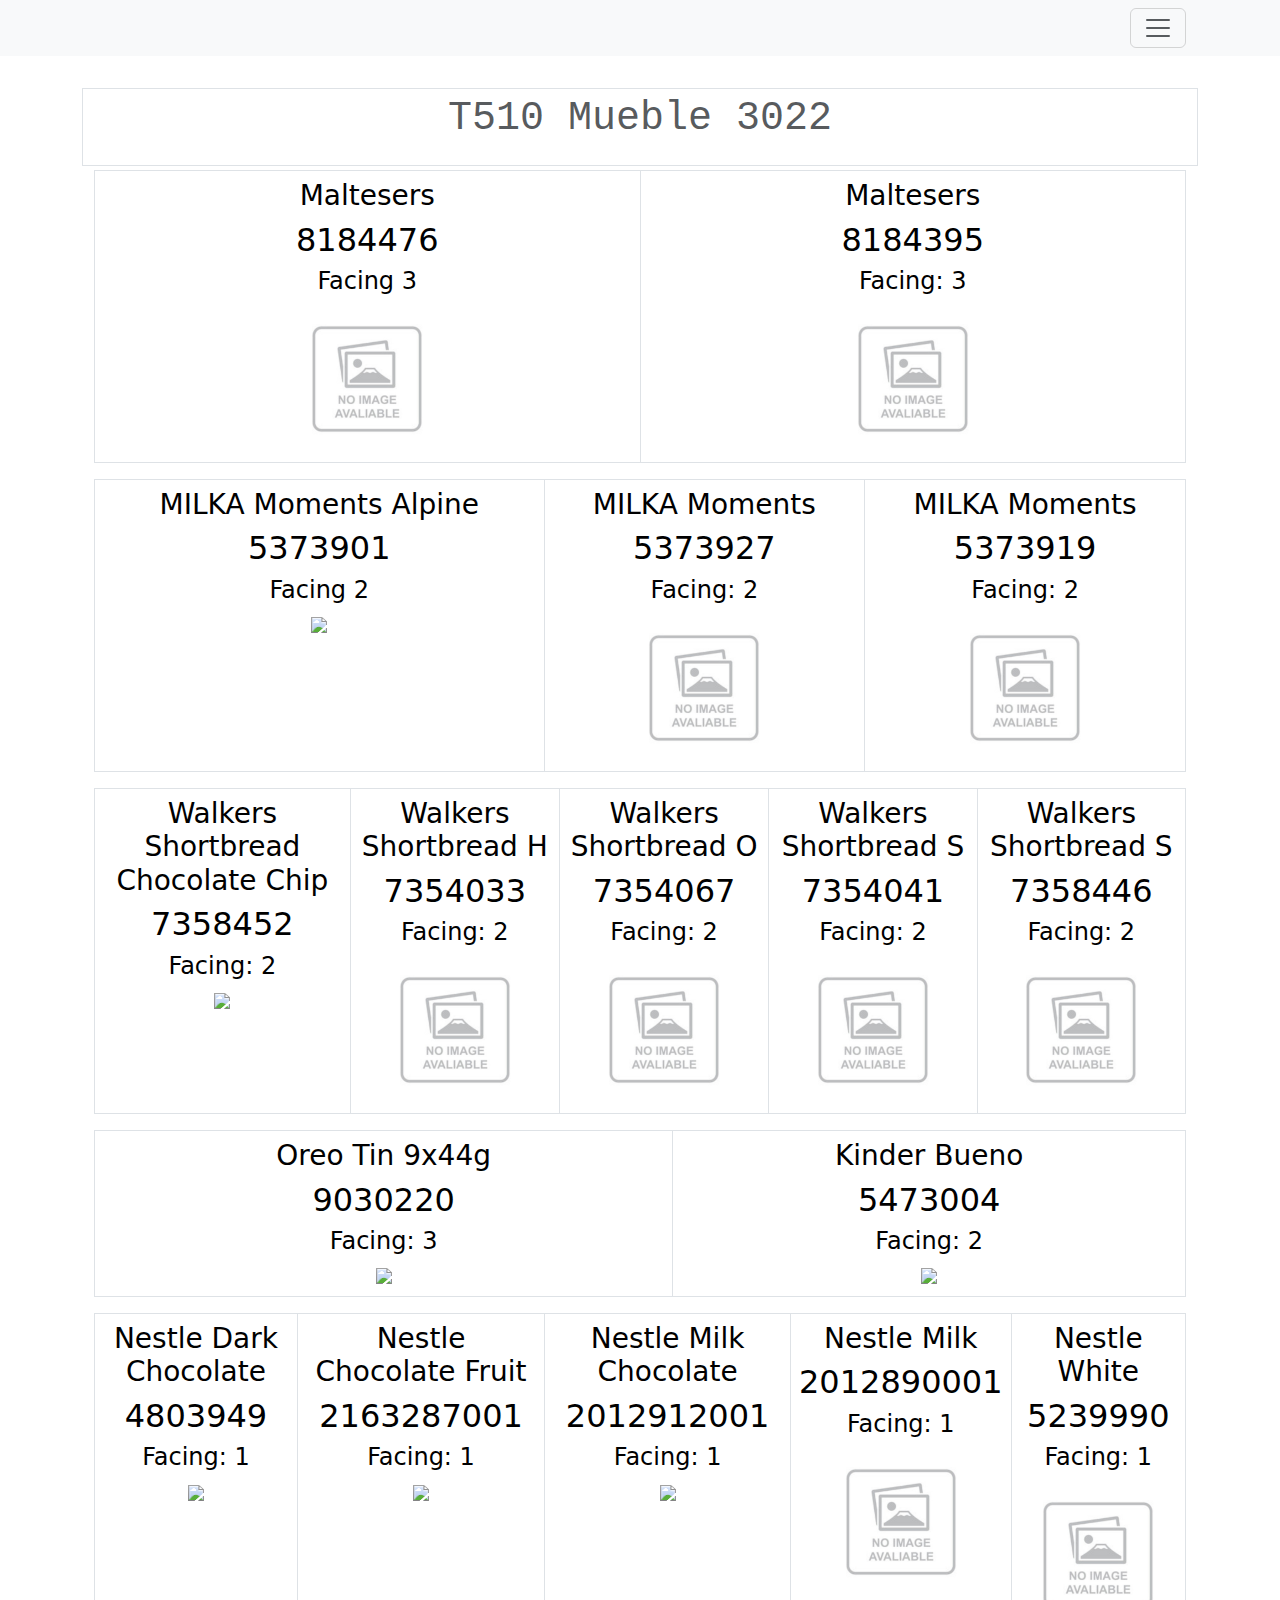
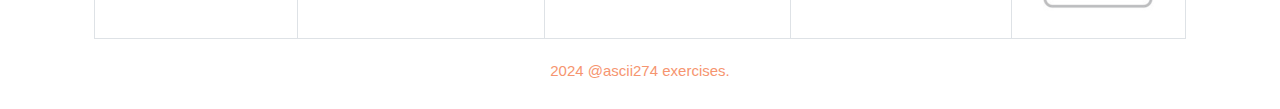
==== 3022.html @ 4a30d5da "shelve 3022 add" ====
<!DOCTYPE html>
<html lang="es" dir="ltr">
  <head>
    <meta charset="utf-8">
    <meta name="viewport" content="width=device-width, initial-scale=1">
    <link href="https://cdn.jsdelivr.net/npm/bootstrap@5.2.0/dist/css/bootstrap.min.css" rel="stylesheet"> 
    <link href="./css/index.css" rel="stylesheet">
    <link rel="stylesheet" href="css/muebles.css">
    <!-- <link href="./css/index-responsive.css" rel="stylesheet"> -->
    <script src="https://cdn.jsdelivr.net/npm/bootstrap@5.2.0/dist/js/bootstrap.bundle.min.js"></script> 
    
    <title>Implantation</title>
    <style>	
      .html-elements{			
        color: blue;
        font-size: 16px;
        /* google font: Cairo */						
        font-family: Cairo, monospace; 
        text-align: justify;
        border-width: 1px;			
        padding-top: 10px;
        padding-right: 20px;
        padding-bottom: 10px;
        padding-left: 20px;			
        width: 500px;
        border-radius: 5px;
      }
      
      .smaller-image{
        width: 80px;		
      }
      
      .index-image{        
        width: 260px;		
        height: 138px;    
        
      }

      .thick-green-border{
        border-color: white;
        border-width: 3px;
        border-style: solid;
        border-radius: 50%;
      }
      
      .card {
        border: 0;
        border-radius: 0;
        color: #fff;
        height:100%;
        object-fit:cover; /* contain or cover */
        box-shadow: 5px 5px 10px #e1e1e1;
        padding: 2em 0;
        border-bottom-right-radius: 4em;
        border-top-left-radius: 4em;
        /* background: linear-gradient(to left, teal 50%, #26282b 50%); */
        /* background-size: 200%; */
        /* background-position: right; */
        transition: background-position 0.5s ease-out;
      }

      .text-underline-hover {
        text-decoration: none;
      }

      .text-underline-hover:hover {
        text-decoration: underline;
      }
           
      #thumbnail{
        box-shadow: 0 10px 20px rgba(0,0,0,0.19), 0 6px 6px rgba(0,0,0,0.23);
      }

      .card:hover{
        transform: scale(1.05);
        /* background-color: #fff; */
        transition-duration: 0.2s;
        
      }
    </style>

  </head>

  <body class="p-3 mt-4 border-0 ">

    <!-- menu -->
    <nav class="navbar bg-light fixed-top">
      <div class="container">        
        
        <p class="card-text fs-6 fw-light text-body text-muted">&nbsp;</p>
        <button class="navbar-toggler" type="button" data-bs-toggle="offcanvas" data-bs-target="#offcanvasNavbar" aria-controls="offcanvasNavbar">
          <span class="navbar-toggler-icon"></span>
        </button>
        <div class="offcanvas offcanvas-end" tabindex="-1" id="offcanvasNavbar" aria-labelledby="offcanvasNavbarLabel">
          <div class="offcanvas-header">
            <!-- <small class="offcanvas-title text-muted fw-light text-body" id="offcanvasNavbarLabel">Updated: 20/09/2022</small> -->
            <button type="button" class="btn-close" data-bs-dismiss="offcanvas" aria-label="Close"></button>
          </div>
          <div class="offcanvas-body">
            <ul class="navbar-nav justify-content-end flex-grow-1 pe-3">
              <li class="nav-item">
                <a class="nav-link active" aria-current="page" href="./index.html">Home</a>
              </li>
              <li class="nav-item">
                <a class="nav-link" href="./alimentacion.html">T510 Alimentación</a>
              </li>
              <li class="nav-item">
                <a class="nav-link" href="./bebida.html">T510 Bebida</a>
              </li>
            </ul>
            <!-- <form class="d-flex" role="search">
              <input class="form-control me-2" type="search" placeholder="Search" aria-label="Search">
              <button class="btn btn-outline-success" type="submit">Search</button>
            </form> -->
          </div>
        </div>
      </div>
    </nav>

    <!-- presentation -->
    <div class="container mt-5">
      <div class="row">
        <div class="col-12 border">
          <p class="text-center fs-1 font-monospace text-muted">T510 Mueble 3022</p>
        </div>        
      </div>
    </div>
    
    <!-- ESTANTERIA 1 -->
    <div class="container mt-1">
      <table class="table table-bordered">            
            <tbody>
              <tr>                    
                  <td >
                    <div class="text-center">
                      <h3> Maltesers </h3>
                      <h2>8184476 </h2>
                      <h4>Facing 3</h4>
                      <img height="150" src="images/no-image.jpg">
                    
                    </div>
                  </td>
                  <td>
                    <div class="text-center">
                      <h3> Maltesers </h3>
                      <h2> 8184395 </h2>
                      <h4>Facing: 3</h4>                
                      <img height="150" src="images/no-image.jpg">
                    </div>

                  </td>
                </tr>                         
            </tbody>
        </table>
  </div> 
    
    <!-- Estanteria 2  -->
    <div class="container mt-1">
      <table class="table table-bordered">            
            <tbody>
              <tr>                    
                  <td >
                    <div class="text-center">
                      <h3> MILKA Moments Alpine </h3>
                      <h2>5373901 </h2>
                      <h4>Facing 2</h4>
                      <img height="150" src="https://images.shopdutyfree.com/image/upload/c_pad,f_auto,h_542,w_542/v1679666758/3339988/3339988_1_en_GB.jpg">
                    
                    </div>
                  </td>
                  <td>
                    <div class="text-center">
                      <h3> MILKA Moments</h3>
                      <h2> 5373927 </h2>
                      <h4>Facing: 2</h4>                
                      <img height="150" src="images/no-image.jpg">
                    </div>
                  </td>
                  <td>
                    <div class="text-center">
                      <h3> MILKA Moments</h3>
                      <h2> 5373919 </h2>
                      <h4>Facing: 2</h4>                
                      <img height="150" src="images/no-image.jpg">
                    </div>
                  </td>
                </tr>                         
            </tbody>
        </table>
  </div>   

  <!-- ESTANTERIA 3 -->
  <div class="container mt-1">
    <table class="table table-bordered">            
          <tbody>
            <tr>                    
                <td >
                  <div class="text-center">
                    <h3> Walkers Shortbread Chocolate Chip </h3>
                    <h2>7358452 </h2>
                    <h4>Facing: 2</h4>
                    <img height="150" src="https://images.shopdutyfree.com/image/upload/c_pad,f_auto,h_542,w_542/v1690820135/5226783/5226783_1_en_GB.png">
                  </div>
                </td>
                <td>
                  <div class="text-center">
                    <h3> Walkers Shortbread H </h3>
                    <h2> 7354033 </h2>
                    <h4>Facing: 2</h4>                                   
                    <img height="150" src="images/no-image.jpg">                      
                  </div>
                </td>
                <td>
                  <div class="text-center">
                    <h3> Walkers Shortbread O </h3>
                    <h2> 7354067 </h2>
                    <h4>Facing: 2</h4>                                   
                    <img height="150" src="images/no-image.jpg">                      
                  </div>
                </td>
                <td>
                  <div class="text-center">
                    <h3> Walkers Shortbread S </h3>
                    <h2> 7354041 </h2>
                    <h4>Facing: 2</h4>                                   
                    <img height="150" src="images/no-image.jpg">                      
                  </div>
                </td>
                <td>
                  <div class="text-center">
                    <h3> Walkers Shortbread S </h3>
                    <h2> 7358446 </h2>
                    <h4>Facing: 2</h4>                                   
                    <img height="150" src="images/no-image.jpg">                      
                  </div>
                </td>
              </tr>                     
          </tbody>
      </table>
  </div>   
  <!-- ESTANTERIA 4 -->
  <div class="container mt-1">
    <table class="table table-bordered">            
          <tbody>
            <tr>                    
                <td >
                  <div class="text-center">
                    <h3> Oreo  Tin 9x44g  </h3>
                    <h2>9030220 </h2>
                    <h4>Facing: 3</h4>
                    <img height="150" src="https://images.shopdutyfree.com/image/upload/c_pad,f_auto,h_542,w_542/v1703692920/2289807/2289807_1_en_GB.jpg">
                  </div>
                </td>
                <td>
                  <div class="text-center">
                    <h3> Kinder Bueno  </h3>
                    <h2> 5473004 </h2>
                    <h4>Facing: 2</h4>                                   
                    <img height="250" src="https://images.shopdutyfree.com/image/upload/c_pad,f_auto,h_542,w_542/v1707257539/1912008/1912008_1_en_GB.png">                      
                  </div>
                </td>
                
              </tr>                     
          </tbody>
      </table>
  </div>   

    <!-- ESTANTERIA 5 -->
    <div class="container mt-1">
      <table class="table table-bordered">            
            <tbody>
              <tr>                    
                  <td >
                    <div class="text-center">
                      <h3> Nestle Dark Chocolate  </h3>
                      <h2>4803949 </h2>
                      <h4>Facing: 1</h4>
                      <img height="150" src="https://images.shopdutyfree.com/image/upload/c_pad,f_auto,h_542,w_542/v1633694669/2230403/2230403_1_en_GB.jpg">
                    </div>
                  </td>
                  <td>
                    <div class="text-center">
                      <h3> Nestle Chocolate Fruit  </h3>
                      <h2>2163287001 </h2>
                      <h4>Facing: 1</h4>                                   
                      <img height="150" src="https://images.shopdutyfree.com/image/upload/c_pad,f_auto,h_542,w_542/v1633694651/2230400/2230400_1_en_GB.jpg">
                    </div>
                  </td>
                  <td>
                    <div class="text-center">
                      <h3> Nestle Milk Chocolate  </h3>
                      <h2>2012912001 </h2>
                      <h4>Facing: 1</h4>                                   
                      <img height="150" src="https://images.shopdutyfree.com/image/upload/c_pad,f_auto,h_542,w_542/v1633694632/2230398/2230398_1_en_GB.jpg">
                    </div>
                  </td>
                  <td>
                    <div class="text-center">
                      <h3> Nestle Milk  </h3>
                      <h2>2012890001 </h2>
                      <h4>Facing: 1</h4>                                   
                      <img height="150" src="images/no-image.jpg">
                    </div>
                  </td>
                  <td>
                    <div class="text-center">
                      <h3> Nestle White  </h3>
                      <h2>5239990  </h2>
                      <h4>Facing: 1</h4>                                   
                      <img height="150" src="images/no-image.jpg">
                    </div>
                  </td>
                </tr>                     
            </tbody>
        </table>
    </div>   





    <div class="footer">
      <div class="foot-text">
        2024 @ascii274 exercises.
      </div>
    </div>
  </body>
</html>
---- css/index.css ----
/*!
 * Bootstrap v5.1.3 (https://getbootstrap.com/)
 * Copyright 2011-2021 The Bootstrap Authors
 * Copyright 2011-2021 Twitter, Inc.
 * Licensed under MIT (https://github.com/twbs/bootstrap/blob/main/LICENSE)
 */
 :root {
    --bs-blue: #0d6efd;
    --bs-indigo: #6610f2;
    --bs-purple: #6f42c1;
    --bs-pink: #d63384;
    --bs-red: #dc3545;
    --bs-orange: #fd7e14;
    --bs-yellow: #ffc107;
    --bs-green: #198754;
    --bs-teal: #20c997;
    --bs-cyan: #0dcaf0;
    --bs-white: #fff;
    --bs-gray: #6c757d;
    --bs-gray-dark: #343a40;
    --bs-gray-100: #f8f9fa;
    --bs-gray-200: #e9ecef;
    --bs-gray-300: #dee2e6;
    --bs-gray-400: #ced4da;
    --bs-gray-500: #adb5bd;
    --bs-gray-600: #6c757d;
    --bs-gray-700: #495057;
    --bs-gray-800: #343a40;
    --bs-gray-900: #212529;
    --bs-primary: #0d6efd;
    --bs-secondary: #6c757d;
    --bs-success: #198754;
    --bs-info: #0dcaf0;
    --bs-warning: #ffc107;
    --bs-danger: #dc3545;
    --bs-light: #f8f9fa;
    --bs-dark: #212529;
    --bs-primary-rgb: 13, 110, 253;
    --bs-secondary-rgb: 108, 117, 125;
    --bs-success-rgb: 25, 135, 84;
    --bs-info-rgb: 13, 202, 240;
    --bs-warning-rgb: 255, 193, 7;
    --bs-danger-rgb: 220, 53, 69;
    --bs-light-rgb: 248, 249, 250;
    --bs-dark-rgb: 33, 37, 41;
    --bs-white-rgb: 255, 255, 255;
    --bs-black-rgb: 0, 0, 0;
    --bs-body-color-rgb: 33, 37, 41;
    --bs-body-bg-rgb: 255, 255, 255;
    --bs-font-sans-serif: system-ui, -apple-system, "Segoe UI", Roboto, "Helvetica Neue", Arial, "Noto Sans", "Liberation Sans", sans-serif, "Apple Color Emoji", "Segoe UI Emoji", "Segoe UI Symbol", "Noto Color Emoji";
    --bs-font-monospace: SFMono-Regular, Menlo, Monaco, Consolas, "Liberation Mono", "Courier New", monospace;
    --bs-gradient: linear-gradient(180deg, rgba(255, 255, 255, 0.15), rgba(255, 255, 255, 0));
    --bs-body-font-family: var(--bs-font-sans-serif);
    --bs-body-font-size: 1rem;
    --bs-body-font-weight: 400;
    --bs-body-line-height: 1.5;
    --bs-body-color: #212529;
    --bs-body-bg: #fff; }
  
  *,
  *::before,
  *::after {
    box-sizing: border-box; }
  
  @media (prefers-reduced-motion: no-preference) {
    :root {
      scroll-behavior: smooth; } }
  
  body {
    margin: 0;
    font-family: var(--bs-body-font-family);
    font-size: var(--bs-body-font-size);
    font-weight: var(--bs-body-font-weight);
    line-height: var(--bs-body-line-height);
    color: var(--bs-body-color);
    text-align: var(--bs-body-text-align);
    background-color: var(--bs-body-bg);
    -webkit-text-size-adjust: 100%;
    -webkit-tap-highlight-color: rgba(0, 0, 0, 0); }
  
  h1, .h1 {
    margin-top: 0;
    margin-bottom: 0.5rem;
    font-weight: 500;
    line-height: 1.2; }
  
  h1, .h1 {
    font-size: calc(1.375rem + 1.5vw); }
    @media (min-width: 1200px) {
      h1, .h1 {
        font-size: 2.5rem; } }
  
  a {
    color: #0d6efd;
    text-decoration: underline; }
    a:hover {
      color: #0a58ca; }
  
  a:not([href]):not([class]), a:not([href]):not([class]):hover {
    color: inherit;
    text-decoration: none; }
  
  ::-moz-focus-inner {
    padding: 0;
    border-style: none; }
  
  ::-webkit-datetime-edit-fields-wrapper,
  ::-webkit-datetime-edit-text,
  ::-webkit-datetime-edit-minute,
  ::-webkit-datetime-edit-hour-field,
  ::-webkit-datetime-edit-day-field,
  ::-webkit-datetime-edit-month-field,
  ::-webkit-datetime-edit-year-field {
    padding: 0; }
  
  ::-webkit-inner-spin-button {
    height: auto; }
  
  /* rtl:raw:
  [type="tel"],
  [type="url"],
  [type="email"],
  [type="number"] {
    direction: ltr;
  }
  */
  ::-webkit-search-decoration {
    -webkit-appearance: none; }
  
  ::-webkit-color-swatch-wrapper {
    padding: 0; }
  
  ::file-selector-button {
    font: inherit; }
  
  ::-webkit-file-upload-button {
    font: inherit;
    -webkit-appearance: button; }
  
  .container {
    width: 100%;
    padding-right: var(--bs-gutter-x, 0.75rem);
    padding-left: var(--bs-gutter-x, 0.75rem);
    margin-right: auto;
    margin-left: auto; }
  
  @media (min-width: 576px) {
    .container {
      max-width: 540px; } }
  @media (min-width: 768px) {
    .container {
      max-width: 720px; } }
  @media (min-width: 992px) {
    .container {
      max-width: 960px; } }
  @media (min-width: 1200px) {
    .container {
      max-width: 1140px; } }
  @media (min-width: 1400px) {
    .container {
      max-width: 1320px; } }
  
  .nav {
    display: flex;
    flex-wrap: wrap;
    padding-left: 0;
    margin-bottom: 0;
    list-style: none; }
  
  .nav-link {
    display: block;
    padding: 0.5rem 1rem;
    color: #0d6efd;
    text-decoration: none;
    transition: color 0.15s ease-in-out, background-color 0.15s ease-in-out, border-color 0.15s ease-in-out; }
    @media (prefers-reduced-motion: reduce) {
      .nav-link {
        transition: none; } }
    .nav-link:hover, .nav-link:focus {
      color: #0a58ca; }
  
  .nav-tabs {
    border-bottom: 1px solid #dee2e6; }
    .nav-tabs .nav-link {
      margin-bottom: -1px;
      background: none;
      border: 1px solid transparent;
      border-top-left-radius: 0.25rem;
      border-top-right-radius: 0.25rem; }
      .nav-tabs .nav-link:hover, .nav-tabs .nav-link:focus {
        border-color: #e9ecef #e9ecef #dee2e6;
        isolation: isolate; }
    .nav-tabs .nav-link.active {
      color: #495057;
      background-color: #fff;
      border-color: #dee2e6 #dee2e6 #fff; }
  
  @keyframes progress-bar-stripes {
    0% {
      background-position-x: 1rem; } }
  
  /* rtl:begin:ignore */
  
  /* rtl:end:ignore */
  
  /* rtl:options: {
    "autoRename": true,
    "stringMap":[ {
      "name"    : "prev-next",
      "search"  : "prev",
      "replace" : "next"
    } ]
  } */
  
  @keyframes spinner-border {
    to {
      transform: rotate(360deg) /* rtl:ignore */; } }
  
  @keyframes spinner-grow {
    0% {
      transform: scale(0); }
    50% {
      opacity: 1;
      transform: none; } }
  
  @keyframes placeholder-glow {
    50% {
      opacity: 0.2; } }
  
  @keyframes placeholder-wave {
    100% {
      mask-position: -200% 0%; } }
  
  .mt-5 {
    margin-top: 3rem !important; }
  
  /* rtl:begin:remove */
  
  /* rtl:end:remove */
  
  /*# sourceMappingURL=index.css.map */
  

.foot-text{
	font-family: 'Courier New' Courier, monospace;
	text-align: center;
	color: #f69570;
	font-family: Tahoma, Verdana, sans-serif;
	font-size: 15px;
	background-color: #ffffff;
	padding: 5px 5px 5px 5px;
	margin: 5px 5px 5px 5px;
}
---- css/muebles.css ----
.titulo_mueble{
    background-color: rgba(240, 48, 48, 0.808);
    color: white;
    text-align: center;  
    width: 90%;
    font-size: 60px;  
}

.texto_mueble{
    background-color: rgba(240, 48, 48, 0.808);
    color: white;
    text-align: center;  
    width: 90%;
    font-size: 40px;  

}

.flex-container{
    /* */
    display: flex;
    background-color: rgb(173, 170, 170);
    flex-wrap:wrap;          /* item en una sola linea */
    width: 90%;
    flex-direction: row;
    float: left;
}

@media(max-width:800px){

    .flex-container{
        flex-direction: column;
    }
}

.balda {
    /* background-color: gray; */
    
    background-color: rgb(173, 170, 170);
    color: white;
    text-align: center;    
    margin: 10px;  
    width: 80%;
    border: 2px;
    font-size: 60px;  
    
  }

.flex-subcolumna1{    
    background-color: white; 
    display: flex;   
    flex-direction: column;
    width: 50%;        
    
    
}

.flex-subcolumna1 > div:nth-child(1) {
    background-color: rgba(149, 233, 138, 0.774);           
    margin-top: 5px;
    text-align: center;        
    font-size: 30px;  
    width: 80%;
    
}   

.flex-subcolumna1 > div:nth-child(2) {

    background-color: rgba(149, 233, 138, 0.774);   
    width: 80%;
    height: 30%;
    flex: 1 1 auto;   
}   
    
.flex-subcolumna2 {          
       background-color: white; 
       display: flex;   
       flex-direction: column;
       width: 50%;        
       
}

.flex-subcolumna2 > div:nth-child(1) {
    background-color: rgba(89, 159, 240, 0.767);     
    margin-top: 5px;    
    text-align: center;        
    font-size: 30px;  
    width: 80%;
}   


.flex-subcolumna2 > div:nth-child(2) {
    background-color: rgba(89, 159, 240, 0.767);    
    width: 100%;
    height: 30%;
    flex: 1 1 auto;   

}   

.flex-subcolumna3{
    /* */
    background-color: gray;    
    
    display: flex;   
    flex-direction: column;
    width: 50%;      
    
}

.flex-subcolumna3 > div:nth-child(1) {
    background-color: rgba(245, 108, 98, 0.801);
    margin-top: 5px;    
    text-align: center;        
    font-size: 30px;  
    width: 100%;
}   

.flex-subcolumna3 > div:nth-child(2) {
    background-color: rgba(245, 108, 98, 0.801);
    width: 100%;
    height: 30%;
    flex: 1 1 auto;   

}

.img{
    /* width:50%; */
    /* border-radius: .4em; */
    box-shadow: 0 4px 8px 0 rgba(0, 0, 0, 0.2), 0 6px 20px 0 rgba(0, 0, 0, 0.19);
    width: 40%;
    /* opacity: 0.5; */
    
}
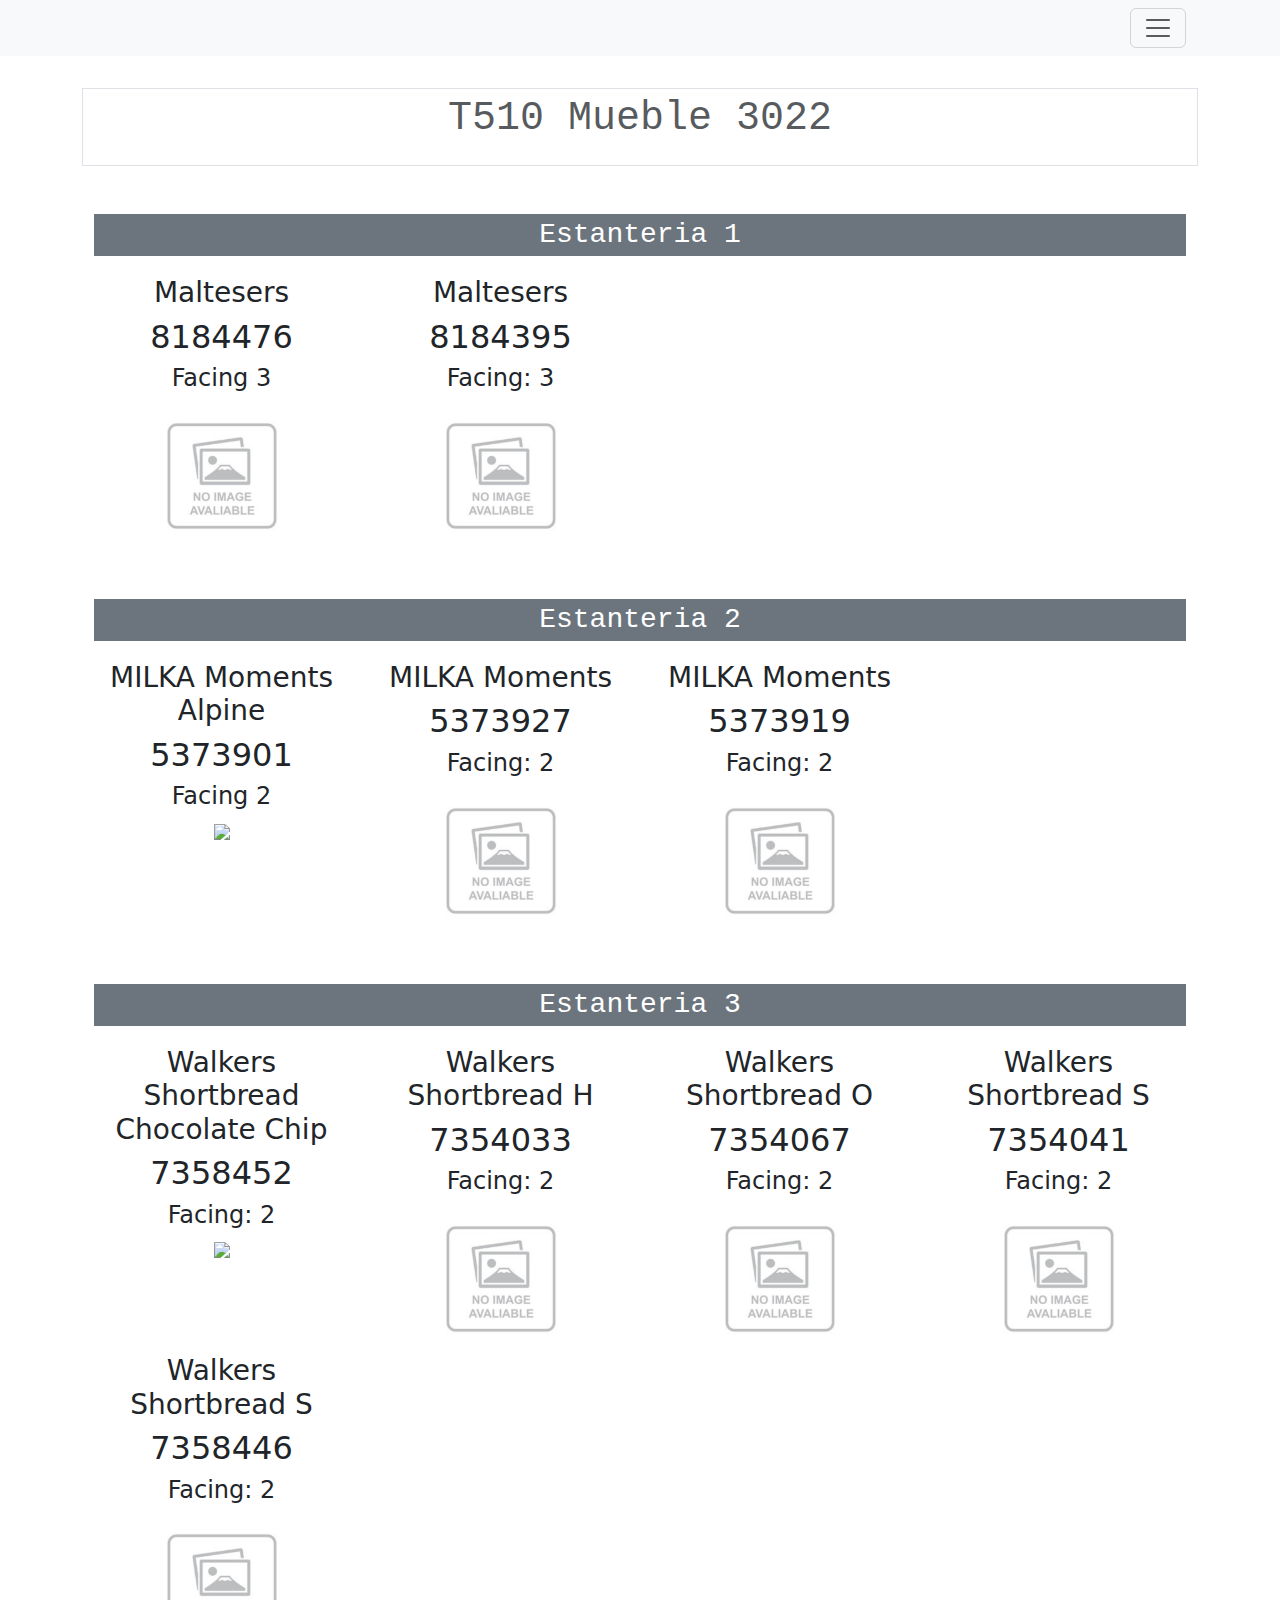
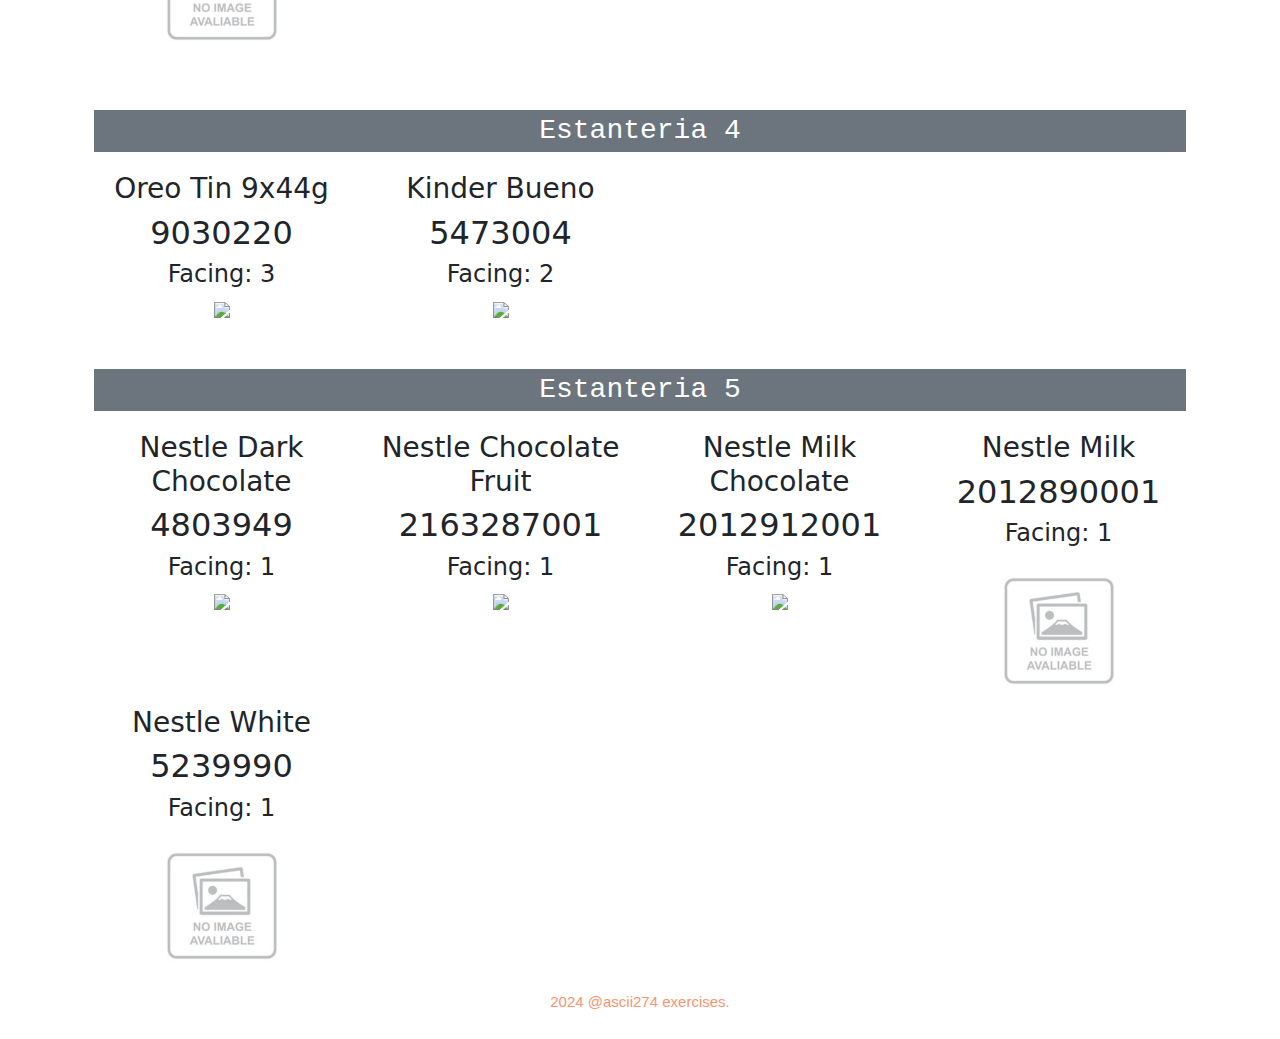
==== commit 8569be06: "responsive add" ====
--- a/3022.html
+++ b/3022.html
@@ -125,195 +125,179 @@
         </div>        
       </div>
     </div>
+
+    <div class="container mt-5">
+      <div class="row">
+        <div class="col-12 ">
+          <p class="text-center fs-3 font-monospace bg-secondary text-white">Estanteria 1</p>
+        </div>        
+      </div>
+    </div>
+    
     
     <!-- ESTANTERIA 1 -->
     <div class="container mt-1">
-      <table class="table table-bordered">            
-            <tbody>
-              <tr>                    
-                  <td >
-                    <div class="text-center">
-                      <h3> Maltesers </h3>
-                      <h2>8184476 </h2>
-                      <h4>Facing 3</h4>
-                      <img height="150" src="images/no-image.jpg">
-                    
-                    </div>
-                  </td>
-                  <td>
-                    <div class="text-center">
-                      <h3> Maltesers </h3>
-                      <h2> 8184395 </h2>
-                      <h4>Facing: 3</h4>                
-                      <img height="150" src="images/no-image.jpg">
-                    </div>
-
-                  </td>
-                </tr>                         
-            </tbody>
-        </table>
+      <div class="row">
+        <div class="col-sm-3 text-center">
+            <h3> Maltesers </h3>
+            <h2>8184476 </h2>
+            <h4>Facing 3</h4>
+            <img height="150" src="images/no-image.jpg">                    
+          </div>
+          <div class="col-sm-3 text-center">
+            <h3> Maltesers </h3>
+            <h2> 8184395 </h2>
+            <h4>Facing: 3</h4>                
+            <img height="150" src="images/no-image.jpg">
+        </div>
+      </div>  
   </div> 
     
+  <div class="container mt-5">
+    <div class="row">
+      <div class="col-12 ">
+        <p class="text-center fs-3 font-monospace bg-secondary text-white">Estanteria 2</p>
+      </div>        
+    </div>
+  </div>
+  
     <!-- Estanteria 2  -->
     <div class="container mt-1">
-      <table class="table table-bordered">            
-            <tbody>
-              <tr>                    
-                  <td >
-                    <div class="text-center">
-                      <h3> MILKA Moments Alpine </h3>
-                      <h2>5373901 </h2>
-                      <h4>Facing 2</h4>
-                      <img height="150" src="https://images.shopdutyfree.com/image/upload/c_pad,f_auto,h_542,w_542/v1679666758/3339988/3339988_1_en_GB.jpg">
-                    
-                    </div>
-                  </td>
-                  <td>
-                    <div class="text-center">
-                      <h3> MILKA Moments</h3>
-                      <h2> 5373927 </h2>
-                      <h4>Facing: 2</h4>                
-                      <img height="150" src="images/no-image.jpg">
-                    </div>
-                  </td>
-                  <td>
-                    <div class="text-center">
-                      <h3> MILKA Moments</h3>
-                      <h2> 5373919 </h2>
-                      <h4>Facing: 2</h4>                
-                      <img height="150" src="images/no-image.jpg">
-                    </div>
-                  </td>
-                </tr>                         
-            </tbody>
-        </table>
+      <div class="row">
+        <div class="col-sm-3 text-center">
+            <h3> MILKA Moments Alpine </h3>
+            <h2>5373901 </h2>
+            <h4>Facing 2</h4>
+            <img height="150" src="https://images.shopdutyfree.com/image/upload/c_pad,f_auto,h_542,w_542/v1679666758/3339988/3339988_1_en_GB.jpg">
+        </div>
+        <div class="col-sm-3 text-center">
+            <h3> MILKA Moments</h3>
+            <h2> 5373927 </h2>
+            <h4>Facing: 2</h4>                
+            <img height="150" src="images/no-image.jpg">
+        </div>
+        <div class="col-sm-3 text-center">
+            <h3> MILKA Moments</h3>
+            <h2> 5373919 </h2>
+            <h4>Facing: 2</h4>                
+            <img height="150" src="images/no-image.jpg">
+        </div>
+      </div>        
   </div>   
 
   <!-- ESTANTERIA 3 -->
+  <div class="container mt-5">
+    <div class="row">
+      <div class="col-12 ">
+        <p class="text-center fs-3 font-monospace bg-secondary text-white">Estanteria 3</p>
+      </div>        
+    </div>
+  </div>
+  
+  
   <div class="container mt-1">
-    <table class="table table-bordered">            
-          <tbody>
-            <tr>                    
-                <td >
-                  <div class="text-center">
-                    <h3> Walkers Shortbread Chocolate Chip </h3>
-                    <h2>7358452 </h2>
-                    <h4>Facing: 2</h4>
-                    <img height="150" src="https://images.shopdutyfree.com/image/upload/c_pad,f_auto,h_542,w_542/v1690820135/5226783/5226783_1_en_GB.png">
-                  </div>
-                </td>
-                <td>
-                  <div class="text-center">
-                    <h3> Walkers Shortbread H </h3>
-                    <h2> 7354033 </h2>
-                    <h4>Facing: 2</h4>                                   
-                    <img height="150" src="images/no-image.jpg">                      
-                  </div>
-                </td>
-                <td>
-                  <div class="text-center">
-                    <h3> Walkers Shortbread O </h3>
-                    <h2> 7354067 </h2>
-                    <h4>Facing: 2</h4>                                   
-                    <img height="150" src="images/no-image.jpg">                      
-                  </div>
-                </td>
-                <td>
-                  <div class="text-center">
-                    <h3> Walkers Shortbread S </h3>
-                    <h2> 7354041 </h2>
-                    <h4>Facing: 2</h4>                                   
-                    <img height="150" src="images/no-image.jpg">                      
-                  </div>
-                </td>
-                <td>
-                  <div class="text-center">
-                    <h3> Walkers Shortbread S </h3>
-                    <h2> 7358446 </h2>
-                    <h4>Facing: 2</h4>                                   
-                    <img height="150" src="images/no-image.jpg">                      
-                  </div>
-                </td>
-              </tr>                     
-          </tbody>
-      </table>
+    <div class="row">
+      <div class="col-sm-3 text-center">
+          <h3> Walkers Shortbread Chocolate Chip </h3>
+          <h2>7358452 </h2>
+          <h4>Facing: 2</h4>
+          <img height="150" src="https://images.shopdutyfree.com/image/upload/c_pad,f_auto,h_542,w_542/v1690820135/5226783/5226783_1_en_GB.png">
+      </div>
+      <div class="col-sm-3 text-center">
+          <h3> Walkers Shortbread H </h3>
+          <h2> 7354033 </h2>
+          <h4>Facing: 2</h4>                                   
+          <img height="150" src="images/no-image.jpg">                      
+      </div>
+      <div class="col-sm-3 text-center">
+          <h3> Walkers Shortbread O </h3>
+          <h2> 7354067 </h2>
+          <h4>Facing: 2</h4>                                   
+          <img height="150" src="images/no-image.jpg">                      
+      </div>
+      <div class="col-sm-3 text-center">
+          <h3> Walkers Shortbread S </h3>
+          <h2> 7354041 </h2>
+          <h4>Facing: 2</h4>                                   
+          <img height="150" src="images/no-image.jpg">                      
+      </div>
+      <div class="col-sm-3 text-center">
+          <h3> Walkers Shortbread S </h3>
+          <h2> 7358446 </h2>
+          <h4>Facing: 2</h4>                                   
+          <img height="150" src="images/no-image.jpg">                      
+    </div>              </div>
+                
   </div>   
   <!-- ESTANTERIA 4 -->
+  <div class="container mt-5">
+    <div class="row">
+      <div class="col-12 ">
+        <p class="text-center fs-3 font-monospace bg-secondary text-white">Estanteria 4</p>
+      </div>        
+    </div>
+  </div>
+  
   <div class="container mt-1">
-    <table class="table table-bordered">            
-          <tbody>
-            <tr>                    
-                <td >
-                  <div class="text-center">
-                    <h3> Oreo  Tin 9x44g  </h3>
-                    <h2>9030220 </h2>
-                    <h4>Facing: 3</h4>
-                    <img height="150" src="https://images.shopdutyfree.com/image/upload/c_pad,f_auto,h_542,w_542/v1703692920/2289807/2289807_1_en_GB.jpg">
-                  </div>
-                </td>
-                <td>
-                  <div class="text-center">
-                    <h3> Kinder Bueno  </h3>
-                    <h2> 5473004 </h2>
-                    <h4>Facing: 2</h4>                                   
-                    <img height="250" src="https://images.shopdutyfree.com/image/upload/c_pad,f_auto,h_542,w_542/v1707257539/1912008/1912008_1_en_GB.png">                      
-                  </div>
-                </td>
-                
-              </tr>                     
-          </tbody>
-      </table>
+    <div class="row">
+        <div class="col-sm-3 text-center">
+          <h3> Oreo  Tin 9x44g  </h3>
+          <h2>9030220 </h2>
+          <h4>Facing: 3</h4>
+          <img height="150" src="https://images.shopdutyfree.com/image/upload/c_pad,f_auto,h_542,w_542/v1703692920/2289807/2289807_1_en_GB.jpg">
+        </div>
+        <div class="col-sm-3 text-center">
+          <h3> Kinder Bueno  </h3>
+          <h2> 5473004 </h2>
+          <h4>Facing: 2</h4>                                   
+          <img height="250" src="https://images.shopdutyfree.com/image/upload/c_pad,f_auto,h_542,w_542/v1707257539/1912008/1912008_1_en_GB.png">                      
+        </div>
+    </div>
   </div>   
 
     <!-- ESTANTERIA 5 -->
-    <div class="container mt-1">
-      <table class="table table-bordered">            
-            <tbody>
-              <tr>                    
-                  <td >
-                    <div class="text-center">
-                      <h3> Nestle Dark Chocolate  </h3>
-                      <h2>4803949 </h2>
-                      <h4>Facing: 1</h4>
-                      <img height="150" src="https://images.shopdutyfree.com/image/upload/c_pad,f_auto,h_542,w_542/v1633694669/2230403/2230403_1_en_GB.jpg">
-                    </div>
-                  </td>
-                  <td>
-                    <div class="text-center">
-                      <h3> Nestle Chocolate Fruit  </h3>
-                      <h2>2163287001 </h2>
-                      <h4>Facing: 1</h4>                                   
-                      <img height="150" src="https://images.shopdutyfree.com/image/upload/c_pad,f_auto,h_542,w_542/v1633694651/2230400/2230400_1_en_GB.jpg">
-                    </div>
-                  </td>
-                  <td>
-                    <div class="text-center">
-                      <h3> Nestle Milk Chocolate  </h3>
-                      <h2>2012912001 </h2>
-                      <h4>Facing: 1</h4>                                   
-                      <img height="150" src="https://images.shopdutyfree.com/image/upload/c_pad,f_auto,h_542,w_542/v1633694632/2230398/2230398_1_en_GB.jpg">
-                    </div>
-                  </td>
-                  <td>
-                    <div class="text-center">
-                      <h3> Nestle Milk  </h3>
-                      <h2>2012890001 </h2>
-                      <h4>Facing: 1</h4>                                   
-                      <img height="150" src="images/no-image.jpg">
-                    </div>
-                  </td>
-                  <td>
-                    <div class="text-center">
-                      <h3> Nestle White  </h3>
-                      <h2>5239990  </h2>
-                      <h4>Facing: 1</h4>                                   
-                      <img height="150" src="images/no-image.jpg">
-                    </div>
-                  </td>
-                </tr>                     
-            </tbody>
-        </table>
-    </div>   
+    <div class="container mt-5">
+      <div class="row">
+        <div class="col-12 ">
+          <p class="text-center fs-3 font-monospace bg-secondary text-white">Estanteria 5</p>
+        </div>        
+      </div>
+    </div>
+    
+  <div class="container mt-1">
+    <div class="row">
+        <div class="col-sm-3 text-center">
+          <h3> Nestle Dark Chocolate  </h3>
+          <h2>4803949 </h2>
+          <h4>Facing: 1</h4>
+          <img height="150" src="https://images.shopdutyfree.com/image/upload/c_pad,f_auto,h_542,w_542/v1633694669/2230403/2230403_1_en_GB.jpg">
+    </div>
+    <div class="col-sm-3 text-center">
+          <h3> Nestle Chocolate Fruit  </h3>
+          <h2>2163287001 </h2>
+          <h4>Facing: 1</h4>                                   
+          <img height="150" src="https://images.shopdutyfree.com/image/upload/c_pad,f_auto,h_542,w_542/v1633694651/2230400/2230400_1_en_GB.jpg">
+    </div>
+    <div class="col-sm-3 text-center">
+        <h3> Nestle Milk Chocolate  </h3>
+        <h2>2012912001 </h2>
+        <h4>Facing: 1</h4>                                   
+        <img height="150" src="https://images.shopdutyfree.com/image/upload/c_pad,f_auto,h_542,w_542/v1633694632/2230398/2230398_1_en_GB.jpg">
+    </div>
+    <div class="col-sm-3 text-center">
+        <h3> Nestle Milk  </h3>
+        <h2>2012890001 </h2>
+        <h4>Facing: 1</h4>                                   
+        <img height="150" src="images/no-image.jpg">
+    </div>
+    <div class="col-sm-3 text-center">
+        <h3> Nestle White  </h3>
+        <h2>5239990  </h2>
+        <h4>Facing: 1</h4>                                   
+        <img height="150" src="images/no-image.jpg">
+    </div>
+        
+  </div>   
 
 
 
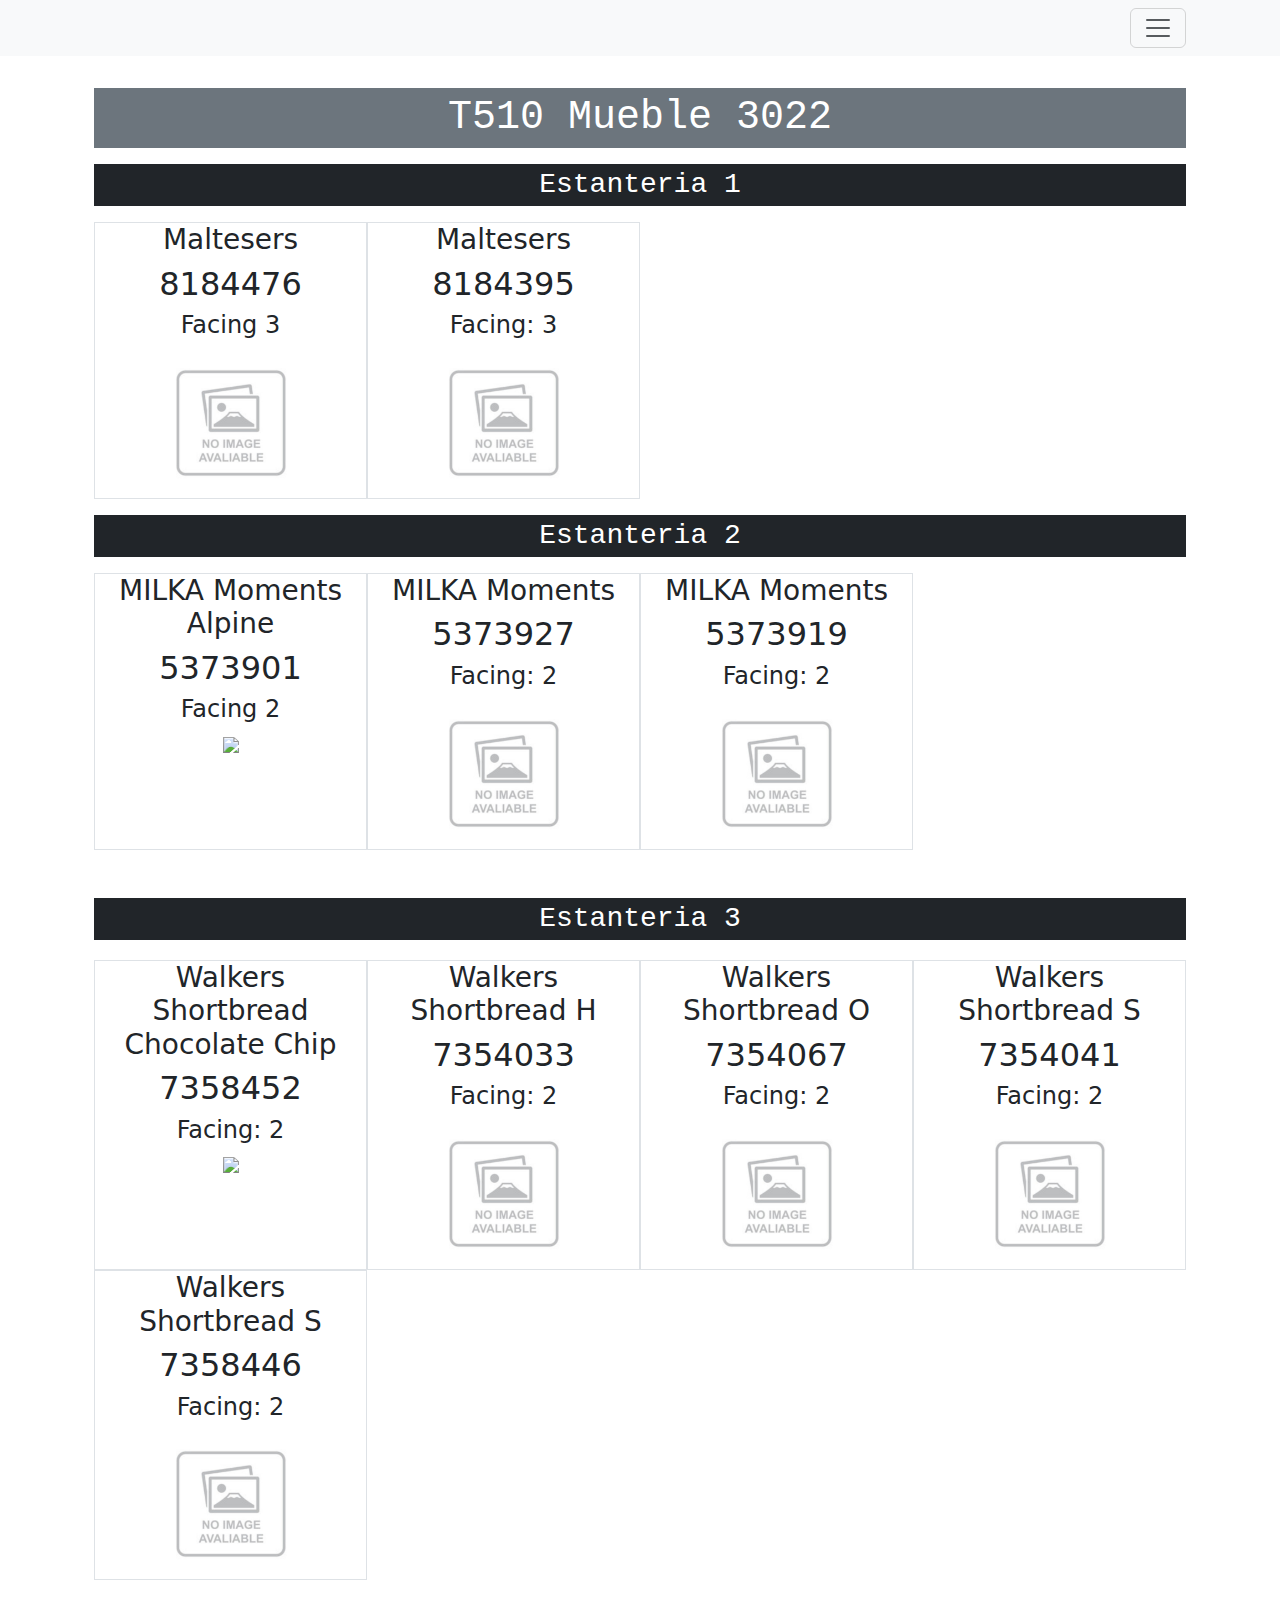
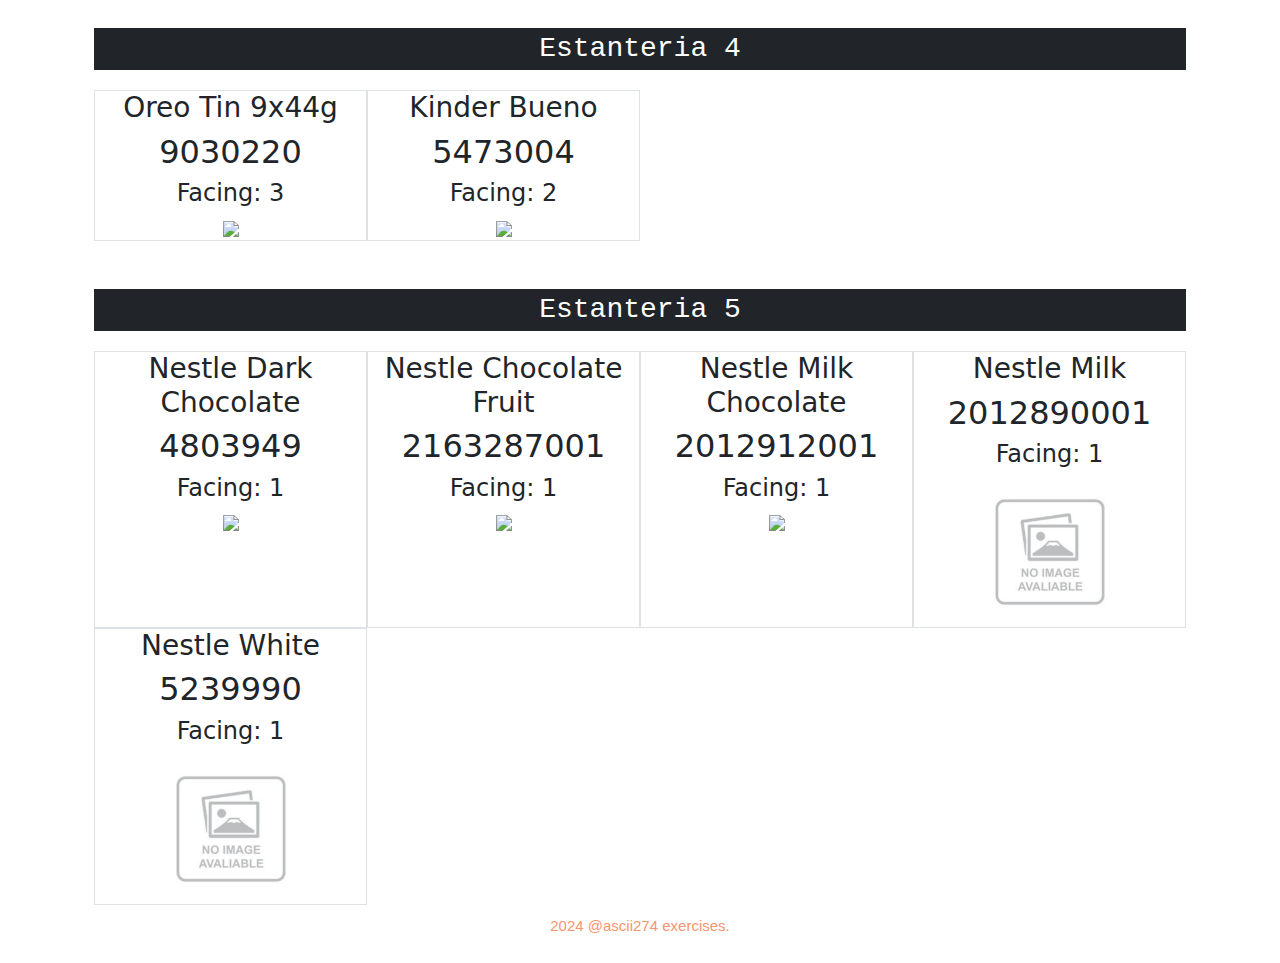
==== commit c15ca66e: "cleaning code" ====
--- a/3022.html
+++ b/3022.html
@@ -118,189 +118,167 @@
     </nav>
 
     <!-- presentation -->
-    <div class="container mt-5">
-      <div class="row">
-        <div class="col-12 border">
-          <p class="text-center fs-1 font-monospace text-muted">T510 Mueble 3022</p>
-        </div>        
-      </div>
-    </div>
-
-    <div class="container mt-5">
-      <div class="row">
-        <div class="col-12 ">
-          <p class="text-center fs-3 font-monospace bg-secondary text-white">Estanteria 1</p>
-        </div>        
-      </div>
+    <div class="container mt-5">      
+        <div class="col-12">
+          <p class="text-center fs-1 font-monospace text-white bg-secondary">T510 Mueble 3022</p>
+        </div>              
+    </div>
+
+    <div class="container">      
+        <div class="col-12">
+          <p class="text-center fs-3 font-monospace bg-dark text-white">Estanteria 1</p>
+        </div>              
     </div>
     
     
     <!-- ESTANTERIA 1 -->
-    <div class="container mt-1">
-      <div class="row">
-        <div class="col-sm-3 text-center">
-            <h3> Maltesers </h3>
-            <h2>8184476 </h2>
-            <h4>Facing 3</h4>
-            <img height="150" src="images/no-image.jpg">                    
-          </div>
-          <div class="col-sm-3 text-center">
-            <h3> Maltesers </h3>
-            <h2> 8184395 </h2>
-            <h4>Facing: 3</h4>                
-            <img height="150" src="images/no-image.jpg">
-        </div>
-      </div>  
+    <div class="row container mt-1">     
+      <div class="col-sm-3 text-center border">
+          <h3> Maltesers </h3>
+          <h2>8184476 </h2>
+          <h4>Facing 3</h4>
+          <img height="150" src="images/no-image.jpg">                    
+      </div>
+      <div class="col-sm-3 text-center border">
+          <h3> Maltesers </h3>
+          <h2> 8184395 </h2>
+          <h4>Facing: 3</h4>                
+          <img height="150" src="images/no-image.jpg">
+      </div>      
   </div> 
-    
-  <div class="container mt-5">
-    <div class="row">
+
+  <!-- Estanteria 2  -->  
+  <div class="container mt-3">    
       <div class="col-12 ">
-        <p class="text-center fs-3 font-monospace bg-secondary text-white">Estanteria 2</p>
-      </div>        
-    </div>
-  </div>
-  
-    <!-- Estanteria 2  -->
-    <div class="container mt-1">
-      <div class="row">
-        <div class="col-sm-3 text-center">
-            <h3> MILKA Moments Alpine </h3>
-            <h2>5373901 </h2>
-            <h4>Facing 2</h4>
-            <img height="150" src="https://images.shopdutyfree.com/image/upload/c_pad,f_auto,h_542,w_542/v1679666758/3339988/3339988_1_en_GB.jpg">
-        </div>
-        <div class="col-sm-3 text-center">
-            <h3> MILKA Moments</h3>
-            <h2> 5373927 </h2>
-            <h4>Facing: 2</h4>                
-            <img height="150" src="images/no-image.jpg">
-        </div>
-        <div class="col-sm-3 text-center">
-            <h3> MILKA Moments</h3>
-            <h2> 5373919 </h2>
-            <h4>Facing: 2</h4>                
-            <img height="150" src="images/no-image.jpg">
-        </div>
-      </div>        
+        <p class="text-center fs-3 font-monospace bg-dark text-white">Estanteria 2</p>
+      </div>            
+  </div>    
+  <div class="row container mt-1">     
+    <div class="col-sm-3 text-center border">
+         <h3> MILKA Moments Alpine </h3>
+         <h2>5373901 </h2>
+         <h4>Facing 2</h4>
+         <img height="150" src="https://images.shopdutyfree.com/image/upload/c_pad,f_auto,h_542,w_542/v1679666758/3339988/3339988_1_en_GB.jpg">
+    </div>
+    <div class="col-sm-3 text-center border">
+        <h3> MILKA Moments</h3>
+        <h2> 5373927 </h2>
+        <h4>Facing: 2</h4>                
+        <img height="150" src="images/no-image.jpg">
+    </div>
+    <div class="col-sm-3 text-center border">
+        <h3> MILKA Moments</h3>
+        <h2> 5373919 </h2>
+        <h4>Facing: 2</h4>                
+        <img height="150" src="images/no-image.jpg">
+    </div>    
   </div>   
 
   <!-- ESTANTERIA 3 -->
   <div class="container mt-5">
     <div class="row">
       <div class="col-12 ">
-        <p class="text-center fs-3 font-monospace bg-secondary text-white">Estanteria 3</p>
+        <p class="text-center fs-3 font-monospace bg-dark text-white">Estanteria 3</p>
       </div>        
     </div>
   </div>
-  
-  
-  <div class="container mt-1">
-    <div class="row">
-      <div class="col-sm-3 text-center">
-          <h3> Walkers Shortbread Chocolate Chip </h3>
-          <h2>7358452 </h2>
-          <h4>Facing: 2</h4>
-          <img height="150" src="https://images.shopdutyfree.com/image/upload/c_pad,f_auto,h_542,w_542/v1690820135/5226783/5226783_1_en_GB.png">
-      </div>
-      <div class="col-sm-3 text-center">
-          <h3> Walkers Shortbread H </h3>
-          <h2> 7354033 </h2>
-          <h4>Facing: 2</h4>                                   
-          <img height="150" src="images/no-image.jpg">                      
-      </div>
-      <div class="col-sm-3 text-center">
-          <h3> Walkers Shortbread O </h3>
-          <h2> 7354067 </h2>
-          <h4>Facing: 2</h4>                                   
-          <img height="150" src="images/no-image.jpg">                      
-      </div>
-      <div class="col-sm-3 text-center">
-          <h3> Walkers Shortbread S </h3>
-          <h2> 7354041 </h2>
-          <h4>Facing: 2</h4>                                   
-          <img height="150" src="images/no-image.jpg">                      
-      </div>
-      <div class="col-sm-3 text-center">
-          <h3> Walkers Shortbread S </h3>
-          <h2> 7358446 </h2>
-          <h4>Facing: 2</h4>                                   
-          <img height="150" src="images/no-image.jpg">                      
-    </div>              </div>
-                
+  <div class="row container mt-1">     
+    <div class="col-sm-3 text-center border">      
+      <h3> Walkers Shortbread Chocolate Chip </h3>
+      <h2>7358452 </h2>
+      <h4>Facing: 2</h4>
+      <img height="150" src="https://images.shopdutyfree.com/image/upload/c_pad,f_auto,h_542,w_542/v1690820135/5226783/5226783_1_en_GB.png">
+    </div>
+    <div class="col-sm-3 text-center border">
+      <h3> Walkers Shortbread H </h3>
+      <h2> 7354033 </h2>
+      <h4>Facing: 2</h4>                                   
+      <img height="150" src="images/no-image.jpg">                      
+    </div>
+    <div class="col-sm-3 text-center border">
+      <h3> Walkers Shortbread O </h3>
+      <h2> 7354067 </h2>
+      <h4>Facing: 2</h4>                                   
+      <img height="150" src="images/no-image.jpg">                      
+    </div>
+    <div class="col-sm-3 text-center border">
+      <h3> Walkers Shortbread S </h3>
+      <h2> 7354041 </h2>
+      <h4>Facing: 2</h4>                                   
+      <img height="150" src="images/no-image.jpg">                      
+    </div>
+    <div class="col-sm-3 text-center border">
+      <h3> Walkers Shortbread S </h3>
+      <h2> 7358446 </h2>
+      <h4>Facing: 2</h4>                                   
+      <img height="150" src="images/no-image.jpg">                      
+    </div>                 
   </div>   
   <!-- ESTANTERIA 4 -->
   <div class="container mt-5">
     <div class="row">
       <div class="col-12 ">
-        <p class="text-center fs-3 font-monospace bg-secondary text-white">Estanteria 4</p>
+        <p class="text-center fs-3 font-monospace bg-dark text-white">Estanteria 4</p>
       </div>        
     </div>
   </div>
   
-  <div class="container mt-1">
-    <div class="row">
-        <div class="col-sm-3 text-center">
-          <h3> Oreo  Tin 9x44g  </h3>
-          <h2>9030220 </h2>
-          <h4>Facing: 3</h4>
-          <img height="150" src="https://images.shopdutyfree.com/image/upload/c_pad,f_auto,h_542,w_542/v1703692920/2289807/2289807_1_en_GB.jpg">
-        </div>
-        <div class="col-sm-3 text-center">
-          <h3> Kinder Bueno  </h3>
-          <h2> 5473004 </h2>
-          <h4>Facing: 2</h4>                                   
-          <img height="250" src="https://images.shopdutyfree.com/image/upload/c_pad,f_auto,h_542,w_542/v1707257539/1912008/1912008_1_en_GB.png">                      
-        </div>
-    </div>
+  <div class="row container mt-1">         
+    <div class="col-sm-3 text-center border">
+      <h3> Oreo  Tin 9x44g  </h3>
+      <h2>9030220 </h2>
+      <h4>Facing: 3</h4>
+      <img height="150" src="https://images.shopdutyfree.com/image/upload/c_pad,f_auto,h_542,w_542/v1703692920/2289807/2289807_1_en_GB.jpg">
+    </div>
+    <div class="col-sm-3 text-center border">
+      <h3> Kinder Bueno  </h3>
+      <h2> 5473004 </h2>
+      <h4>Facing: 2</h4>                                   
+      <img height="250" src="https://images.shopdutyfree.com/image/upload/c_pad,f_auto,h_542,w_542/v1707257539/1912008/1912008_1_en_GB.png">                      
+     </div>
   </div>   
 
     <!-- ESTANTERIA 5 -->
     <div class="container mt-5">
       <div class="row">
         <div class="col-12 ">
-          <p class="text-center fs-3 font-monospace bg-secondary text-white">Estanteria 5</p>
+          <p class="text-center fs-3 font-monospace bg-dark text-white">Estanteria 5</p>
         </div>        
       </div>
     </div>
     
-  <div class="container mt-1">
-    <div class="row">
-        <div class="col-sm-3 text-center">
-          <h3> Nestle Dark Chocolate  </h3>
-          <h2>4803949 </h2>
-          <h4>Facing: 1</h4>
-          <img height="150" src="https://images.shopdutyfree.com/image/upload/c_pad,f_auto,h_542,w_542/v1633694669/2230403/2230403_1_en_GB.jpg">
-    </div>
-    <div class="col-sm-3 text-center">
-          <h3> Nestle Chocolate Fruit  </h3>
-          <h2>2163287001 </h2>
-          <h4>Facing: 1</h4>                                   
-          <img height="150" src="https://images.shopdutyfree.com/image/upload/c_pad,f_auto,h_542,w_542/v1633694651/2230400/2230400_1_en_GB.jpg">
-    </div>
-    <div class="col-sm-3 text-center">
-        <h3> Nestle Milk Chocolate  </h3>
-        <h2>2012912001 </h2>
-        <h4>Facing: 1</h4>                                   
-        <img height="150" src="https://images.shopdutyfree.com/image/upload/c_pad,f_auto,h_542,w_542/v1633694632/2230398/2230398_1_en_GB.jpg">
-    </div>
-    <div class="col-sm-3 text-center">
-        <h3> Nestle Milk  </h3>
-        <h2>2012890001 </h2>
-        <h4>Facing: 1</h4>                                   
-        <img height="150" src="images/no-image.jpg">
-    </div>
-    <div class="col-sm-3 text-center">
-        <h3> Nestle White  </h3>
-        <h2>5239990  </h2>
-        <h4>Facing: 1</h4>                                   
-        <img height="150" src="images/no-image.jpg">
-    </div>
-        
-  </div>   
-
-
-
+  <div class="row container mt-1">         
+    <div class="col-sm-3 text-center border">  
+      <h3> Nestle Dark Chocolate  </h3>
+      <h2>4803949 </h2>
+      <h4>Facing: 1</h4>
+      <img height="150" src="https://images.shopdutyfree.com/image/upload/c_pad,f_auto,h_542,w_542/v1633694669/2230403/2230403_1_en_GB.jpg">
+    </div>
+    <div class="col-sm-3 text-center border">
+      <h3> Nestle Chocolate Fruit  </h3>
+      <h2>2163287001 </h2>
+      <h4>Facing: 1</h4>                                   
+      <img height="150" src="https://images.shopdutyfree.com/image/upload/c_pad,f_auto,h_542,w_542/v1633694651/2230400/2230400_1_en_GB.jpg">
+    </div>
+    <div class="col-sm-3 text-center border">
+      <h3> Nestle Milk Chocolate  </h3>
+      <h2>2012912001 </h2>
+      <h4>Facing: 1</h4>                                   
+      <img height="150" src="https://images.shopdutyfree.com/image/upload/c_pad,f_auto,h_542,w_542/v1633694632/2230398/2230398_1_en_GB.jpg">
+    </div>
+    <div class="col-sm-3 text-center border">
+      <h3> Nestle Milk  </h3>
+      <h2>2012890001 </h2>
+      <h4>Facing: 1</h4>                                   
+      <img height="150" src="images/no-image.jpg">
+    </div>
+    <div class="col-sm-3 text-center border">
+      <h3> Nestle White  </h3>
+      <h2>5239990  </h2>
+      <h4>Facing: 1</h4>                                   
+      <img height="150" src="images/no-image.jpg">
+    </div>        
+  </div>  
 
 
     <div class="footer">
